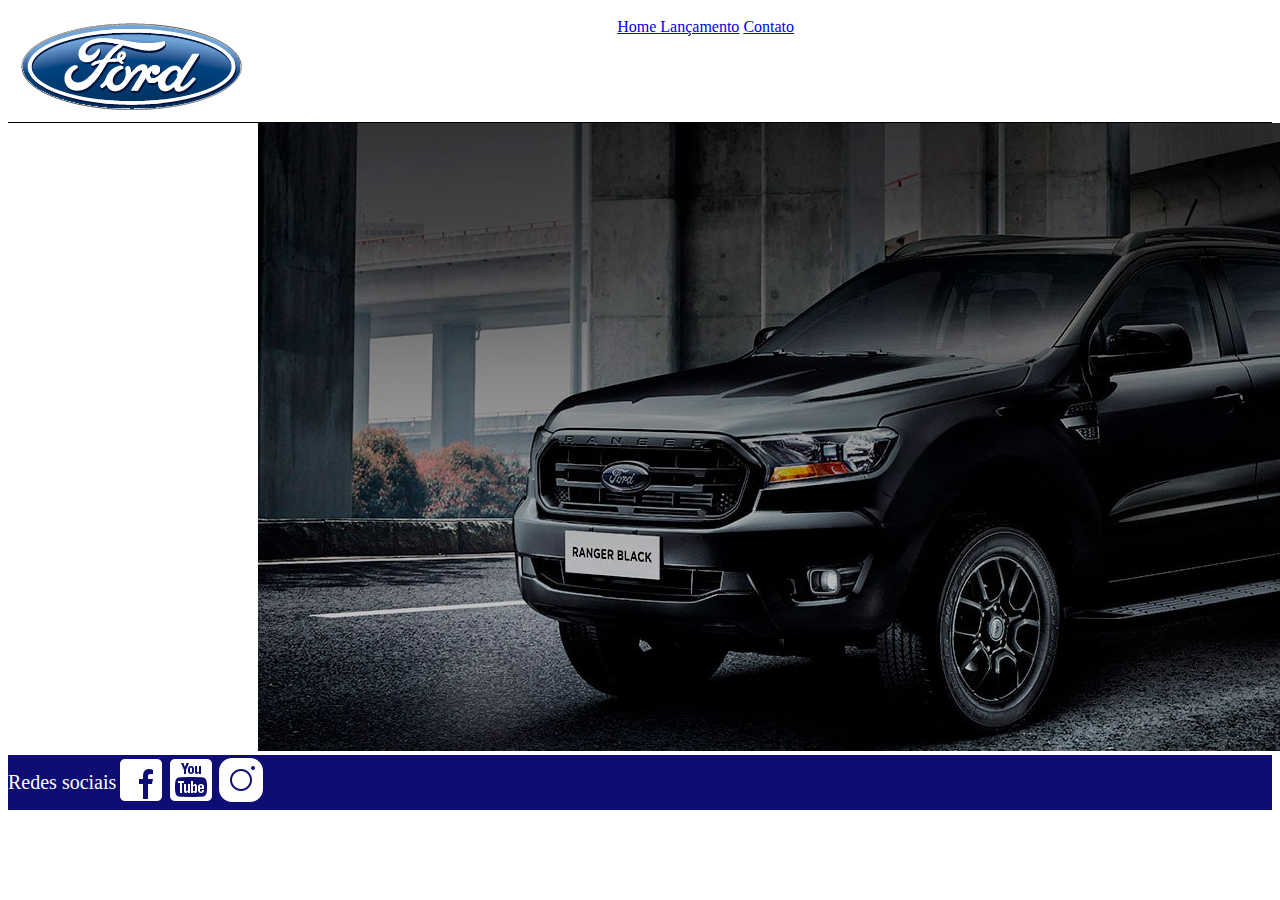
==== index.html @ 06e13f94 "primeiro commit" ====
<!DOCTYPE html>
<html lang="en">
<head>
    <meta charset="UTF-8">
    <meta name="viewport" content="width=device-width, initial-scale=1.0">
    <title>Ford</title>
    <link rel="stylesheet" href="base.css">
</head> 
<body>
        <header id="cabeça">
            <img src = "anexo_desafio_htmlcss/img/logo-ford-256.png"> 
            <nav id ="menucabeça">
            <a href= "index.html" >Home </a>
            <a href="Lançamento.html">Lançamento</a>
            <a href="Contato.html">Contato </a> 
        </nav>
        </header>
        <a href="Lançamento.html"> 
            <img class="carro2" src="anexo_desafio_htmlcss/img/imagem_1.jpg" alt="carro a venda">
        </a>
        <main>

        </main>
        <footer>
            Redes sociais
            <a href="https://pt-br.facebook.com/"> <img src="anexo_desafio_htmlcss/img/facebook-50.png" alt="facebook"> </a>
            <a href="https://www.youtube.com/"> <img src="anexo_desafio_htmlcss/img/youtube-squared-50.png"> </a>
            <a href="https://www.instagram.com"> <img src="anexo_desafio_htmlcss/img/instagram-logo-50.png">  </a>
            <a> <img class="logoford2" src="anexo_desafio_htmlcss/img/ford-96.png" alt="imagem ford"></a>
        </footer>
</body>
</html>
---- base.css ----
#cabeça{
    border-bottom: solid black 1px;
    padding: 10px;
    display: flex;
}
#menucabeça{
    color:blue;
    font-size: 100%;
    margin-left: 30%; 
       
}

footer{
    background-color:rgb(13, 13, 116) ;
    font-size:20px;
    color: white;
    display: flex;
    align-items: center;
}
.carro2 {

    margin-left: 250px;
}
.logoford2{
    margin-left: 1600%;
}
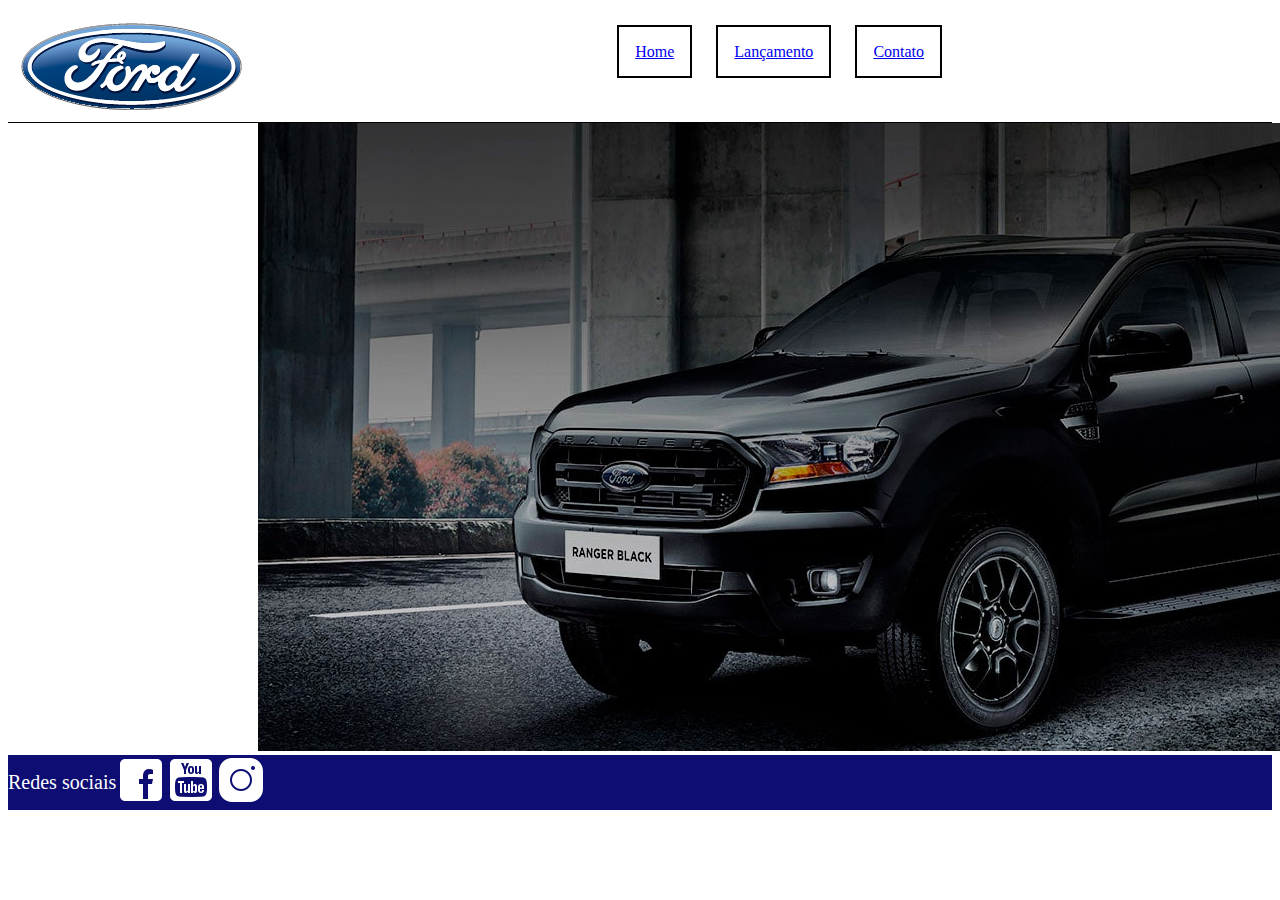
==== commit 8477fb7a: "modificações no menu" ====
--- a/index.html
+++ b/index.html
@@ -9,10 +9,10 @@
 <body>
         <header id="cabeça">
             <img src = "anexo_desafio_htmlcss/img/logo-ford-256.png"> 
-            <nav id ="menucabeça">
-            <a href= "index.html" >Home </a>
-            <a href="Lançamento.html">Lançamento</a>
-            <a href="Contato.html">Contato </a> 
+            <nav id ="menuCabeça">
+            <a href= "index.html" id="itensMenu">Home</a>
+            <a href="Lançamento.html" id="itensMenu">Lançamento</a>
+            <a href="Contato.html" id="itensMenu">Contato</a> 
         </nav>
         </header>
         <a href="Lançamento.html"> 
--- a/base.css
+++ b/base.css
@@ -2,20 +2,28 @@
     border-bottom: solid black 1px;
     padding: 10px;
     display: flex;
+    word-spacing: 20px;
+    
 }
-#menucabeça{
+#menuCabeça{
     color:blue;
     font-size: 100%;
     margin-left: 30%; 
-       
+    text-align: center;
+    justify-content: center;
+    padding-top: 2%;
 }
-
+#itensMenu{
+    border : 2px solid black ; 
+    padding: 1rem;
+}
 footer{
     background-color:rgb(13, 13, 116) ;
     font-size:20px;
     color: white;
     display: flex;
     align-items: center;
+    
 }
 .carro2 {
 
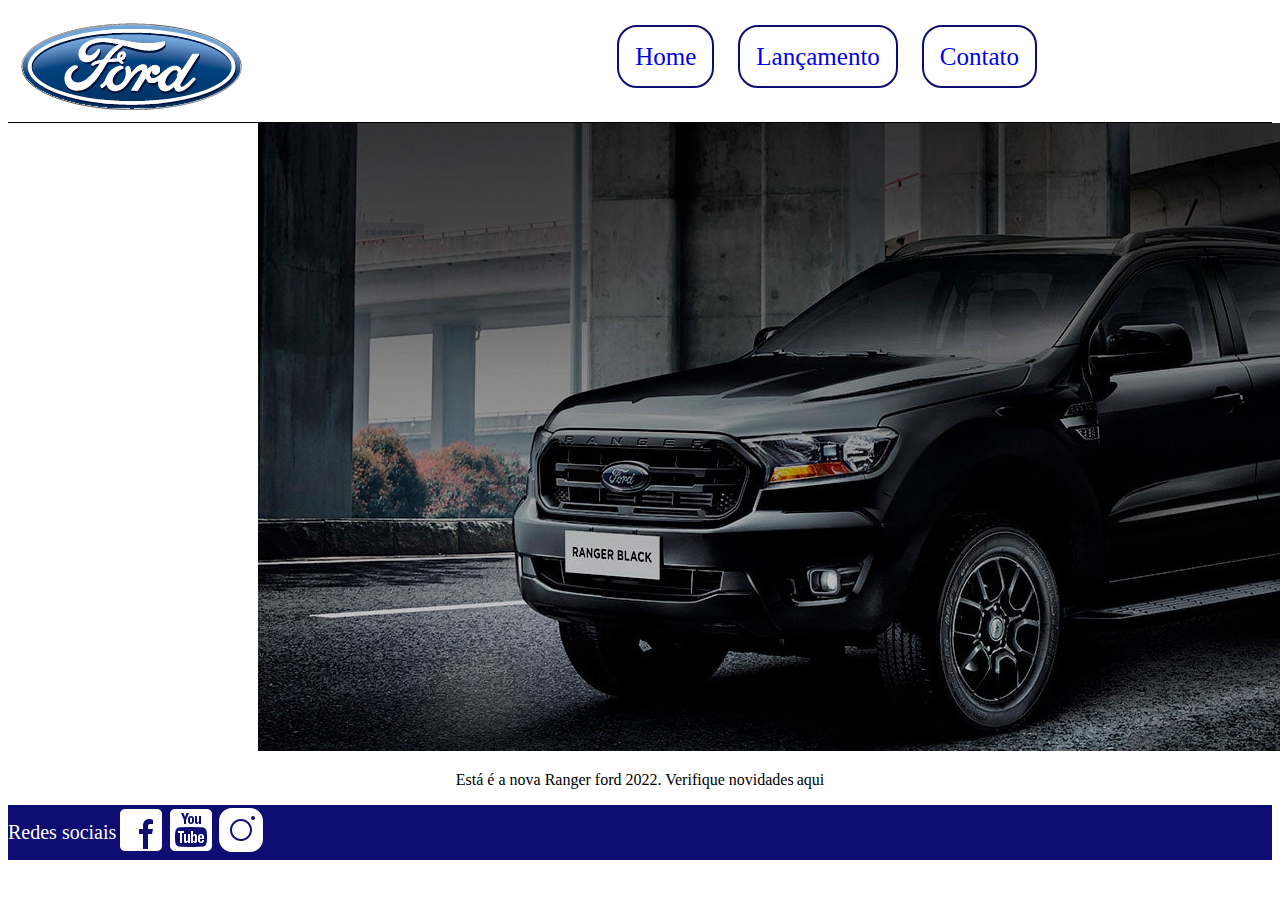
==== commit 75c55ebb: "modificar texto abaixo da imagem do ford Ranger" ====
--- a/index.html
+++ b/index.html
@@ -9,18 +9,20 @@
 <body>
         <header id="cabeça">
             <img src = "anexo_desafio_htmlcss/img/logo-ford-256.png"> 
-            <nav id ="menuCabeça">
-            <a href= "index.html" id="itensMenu">Home</a>
-            <a href="Lançamento.html" id="itensMenu">Lançamento</a>
-            <a href="Contato.html" id="itensMenu">Contato</a> 
+        <nav id ="menuCabeça">
+                <a href= "index.html" id="itensMenu">Home</a>
+                <a href="Lançamento.html" id="itensMenu">Lançamento</a>
+                <a href="Contato.html" id="itensMenu">Contato</a> 
         </nav>
         </header>
-        <a href="Lançamento.html"> 
-            <img class="carro2" src="anexo_desafio_htmlcss/img/imagem_1.jpg" alt="carro a venda">
-        </a>
+        
         <main>
+            <a href="Lançamento.html"> 
+                 <img class="carro2" src="anexo_desafio_htmlcss/img/imagem_1.jpg" alt="carro a venda">
+             </a>
+             <p id="textoDaRanger">Está é a nova Ranger ford 2022. Verifique novidades <a id="aqui"> aqui</a></p>
+        </main>
 
-        </main>
         <footer>
             Redes sociais
             <a href="https://pt-br.facebook.com/"> <img src="anexo_desafio_htmlcss/img/facebook-50.png" alt="facebook"> </a>
--- a/base.css
+++ b/base.css
@@ -3,7 +3,6 @@
     padding: 10px;
     display: flex;
     word-spacing: 20px;
-    
 }
 #menuCabeça{
     color:blue;
@@ -12,10 +11,28 @@
     text-align: center;
     justify-content: center;
     padding-top: 2%;
+    
 }
+ #itensMenu:hover{
+    transition: 2s ease;
+    background-color: rgb(13, 13, 116);
+    color: white;
+
+ } 
 #itensMenu{
-    border : 2px solid black ; 
+    border: 2px  solid rgb(13, 13, 116);
+     border-radius: 20px ;
     padding: 1rem;
+    font-size: 25px;
+    text-decoration: none;
+}
+#textoDaRanger{
+    display: flex;
+    justify-content: center;   
+     
+}
+#aqui{
+    margin-left: 3px;
 }
 footer{
     background-color:rgb(13, 13, 116) ;
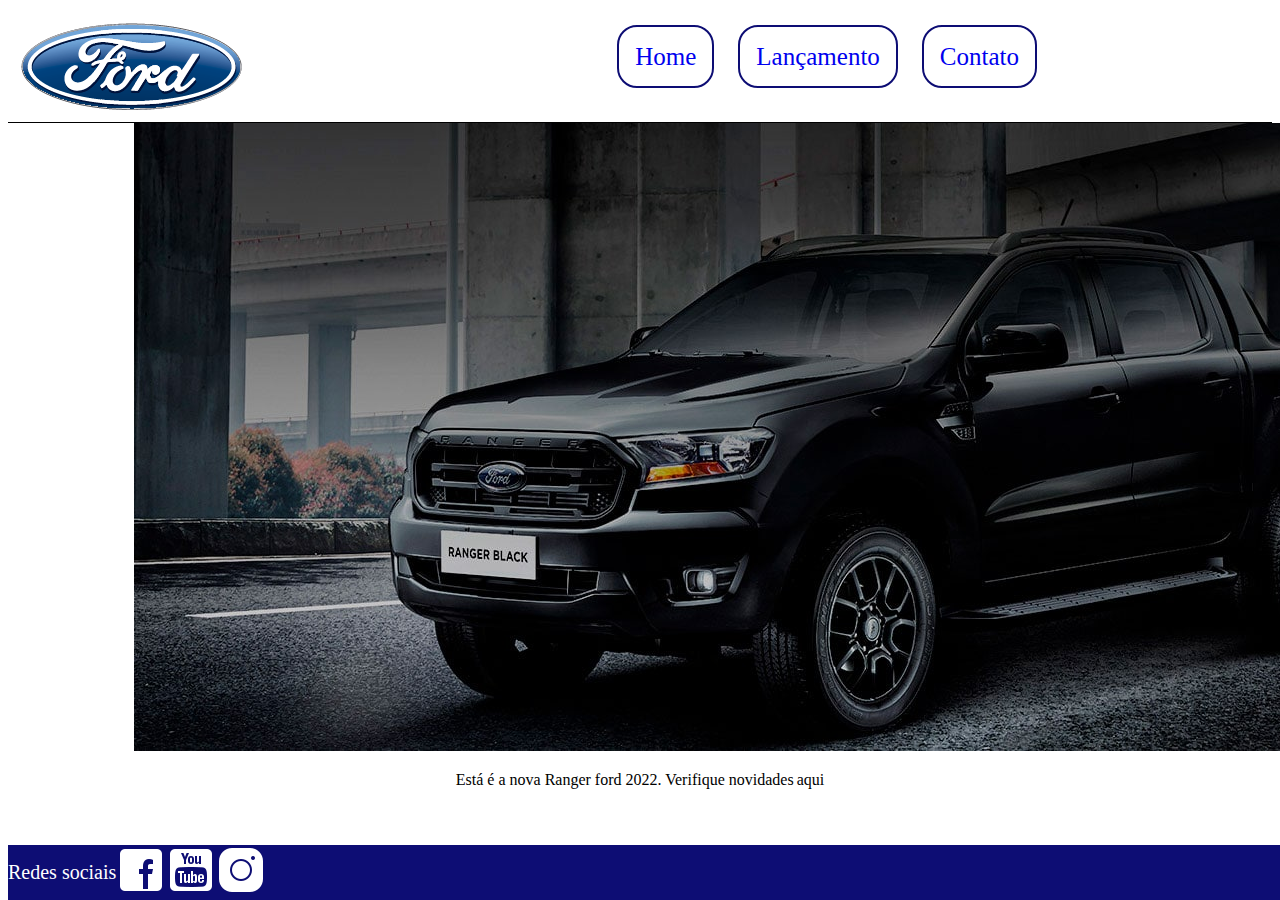
==== commit c27f8d40: "criação do Lançamento" ====
--- a/index.html
+++ b/index.html
@@ -23,7 +23,7 @@
              <p id="textoDaRanger">Está é a nova Ranger ford 2022. Verifique novidades <a id="aqui"> aqui</a></p>
         </main>
 
-        <footer>
+        <footer >
             Redes sociais
             <a href="https://pt-br.facebook.com/"> <img src="anexo_desafio_htmlcss/img/facebook-50.png" alt="facebook"> </a>
             <a href="https://www.youtube.com/"> <img src="anexo_desafio_htmlcss/img/youtube-squared-50.png"> </a>
--- a/base.css
+++ b/base.css
@@ -40,12 +40,35 @@
     color: white;
     display: flex;
     align-items: center;
+    bottom: 0%;
+    position: fixed;
+    width: 150%;
     
 }
 .carro2 {
 
-    margin-left: 250px;
+    margin-left: 10%;
 }
 .logoford2{
     margin-left: 1600%;
-}+}
+#videoLancamento{
+    width:100%;
+    position: static;
+}  
+#areaCarros{
+    display: flex;
+    justify-content: center;
+    background-color: rgb(34, 34, 155);
+    
+    
+}
+#CarroDisponivel{
+    border: 5px solid black;
+    bottom: 0%;
+    word-spacing: 10em;
+    background-color: blue;
+    
+
+}
+
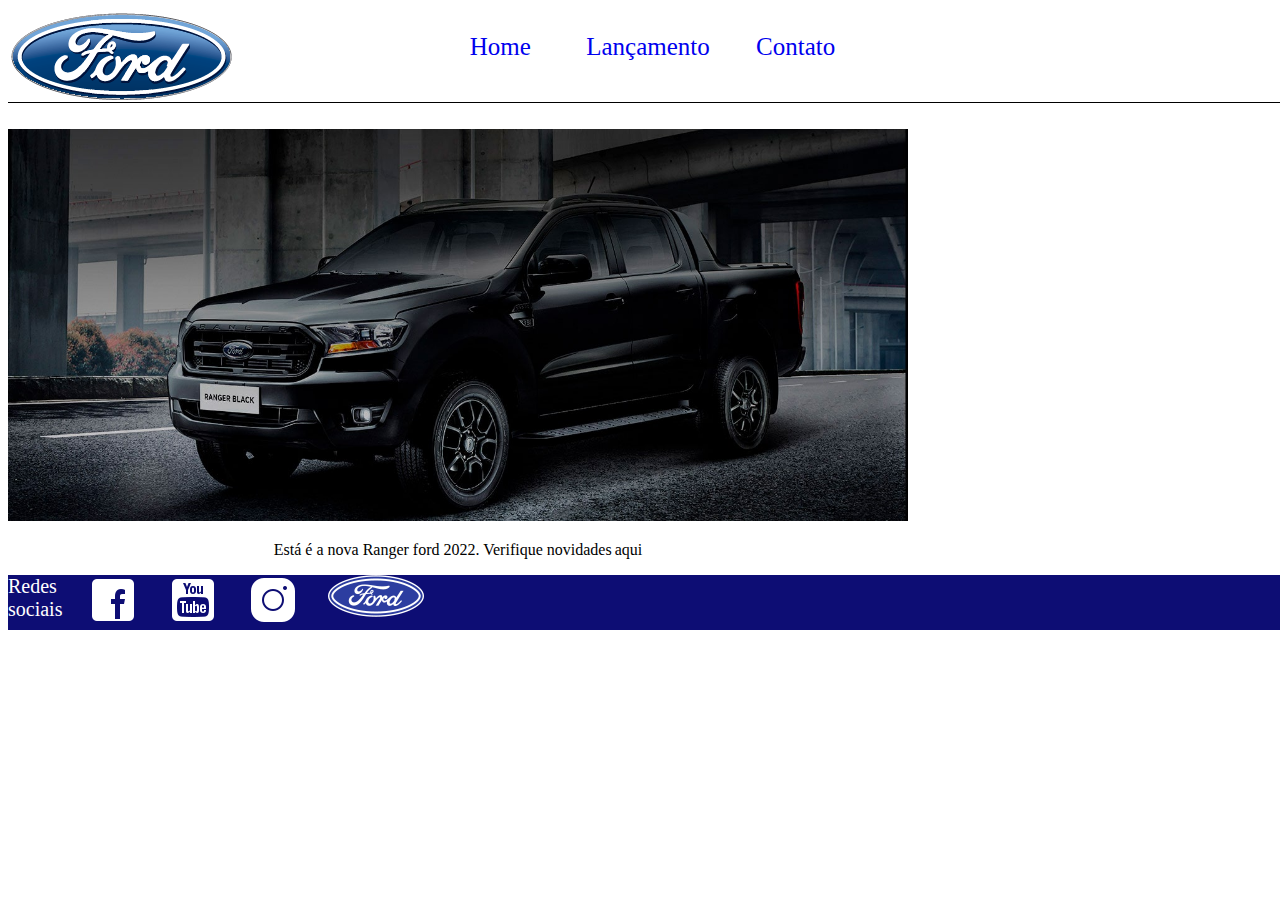
==== commit 6bfd56c8: "alterações gerais" ====
--- a/index.html
+++ b/index.html
@@ -25,10 +25,10 @@
 
         <footer >
             Redes sociais
-            <a href="https://pt-br.facebook.com/"> <img src="anexo_desafio_htmlcss/img/facebook-50.png" alt="facebook"> </a>
-            <a href="https://www.youtube.com/"> <img src="anexo_desafio_htmlcss/img/youtube-squared-50.png"> </a>
-            <a href="https://www.instagram.com"> <img src="anexo_desafio_htmlcss/img/instagram-logo-50.png">  </a>
-            <a> <img class="logoford2" src="anexo_desafio_htmlcss/img/ford-96.png" alt="imagem ford"></a>
+            <a href="https://pt-br.facebook.com/" id="redesSociais"> <img src="anexo_desafio_htmlcss/img/facebook-50.png" alt="facebook"> </a>
+            <a href="https://www.youtube.com/" id="redesSociais"> <img src="anexo_desafio_htmlcss/img/youtube-squared-50.png" > </a>
+            <a href="https://www.instagram.com" id="redesSociais"> <img src="anexo_desafio_htmlcss/img/instagram-logo-50.png">  </a>
+            <img class="logoford2" src="anexo_desafio_htmlcss/img/ford-96.png" alt="imagem ford">
         </footer>
 </body>
 </html>--- a/base.css
+++ b/base.css
@@ -1,16 +1,28 @@
+body{
+    min-width: 100vw;
+}
+header{
+    display: grid;
+    grid-template-columns: 1fr 1fr 1fr;
+    margin-bottom: 2%;
+}
 #cabeça{
     border-bottom: solid black 1px;
-    padding: 10px;
-    display: flex;
-    word-spacing: 20px;
+    word-spacing: 5em;
+    top:0;
+    width:100%;
+
 }
 #menuCabeça{
+    display: grid;
+    grid-template-columns: 1fr 1fr 1fr;
     color:blue;
     font-size: 100%;
-    margin-left: 30%; 
     text-align: center;
-    justify-content: center;
+    justify-content: flex-start;
     padding-top: 2%;
+    gap: 1%;
+    grid-row: 600px ;
     
 }
  #itensMenu:hover{
@@ -20,11 +32,27 @@
 
  } 
 #itensMenu{
-    border: 2px  solid rgb(13, 13, 116);
+    border: 2px  rgb(13, 13, 116);
      border-radius: 20px ;
     padding: 1rem;
     font-size: 25px;
     text-decoration: none;
+}
+main{
+    width: 100vh;
+    min-height: 10vh;
+    display: grid;
+    grid-template-columns:repeat(1, 100%);
+    align-items: center;
+    justify-items: center;
+    margin: 0%;
+}
+.carro2 {
+
+    /* margin-left: 7%; */
+    width: 100%;
+    grid-column: 1 / 30;
+    grid-row: 2 / 60;
 }
 #textoDaRanger{
     display: flex;
@@ -38,29 +66,30 @@
     background-color:rgb(13, 13, 116) ;
     font-size:20px;
     color: white;
-    display: flex;
-    align-items: center;
-    bottom: 0%;
-    position: fixed;
-    width: 150%;
-    
+    display: grid;
+    grid-template-columns:repeat(5,80px);
+    width: 100%;
 }
-.carro2 {
-
-    margin-left: 10%;
+#redesSociais{
+    width: 20px;
 }
 .logoford2{
-    margin-left: 1600%;
+    margin-left: auto;
 }
 #videoLancamento{
-    width:100%;
-    position: static;
+    width:50%;
+   
+    background: url(videoplayback.mp4) no-repeat;
+    z-index: -1000;
+    background-color: black;
+    padding-inline: 30em;
+
 }  
 #areaCarros{
     display: flex;
     justify-content: center;
     background-color: rgb(34, 34, 155);
-    
+        bottom: 0;
     
 }
 #CarroDisponivel{
@@ -68,7 +97,7 @@
     bottom: 0%;
     word-spacing: 10em;
     background-color: blue;
-    
+
 
 }
 
